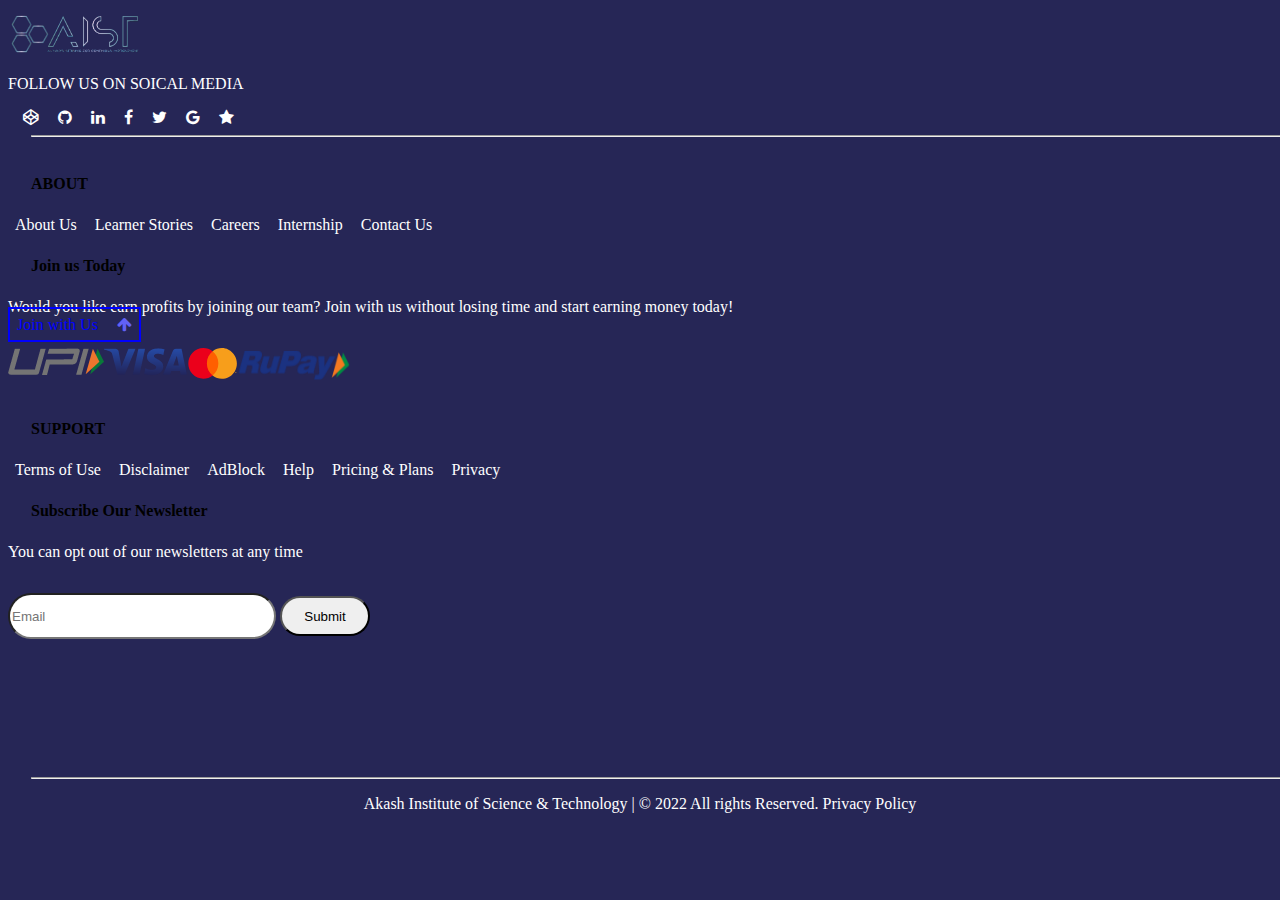
==== index.html @ 6756ce2d "Add files via upload" ====
<!doctype html>
<html lang="en">

<head>
    <meta charset="utf-8">
    <meta name="viewport" content="width=device-width, initial-scale=1">
    <title>Email Newsletter</title>
    <link href="https://cdn.jsdelivr.net/npm/bootstrap@5.2.0/dist/css/bootstrap.min.css" rel="stylesheet"
        integrity="sha384-gH2yIJqKdNHPEq0n4Mqa/HGKIhSkIHeL5AyhkYV8i59U5AR6csBvApHHNl/vI1Bx" crossorigin="anonymous">
    <link rel="stylesheet" href="https://cdnjs.cloudflare.com/ajax/libs/font-awesome/4.7.0/css/font-awesome.min.css">
    <link href="style.css" rel="stylesheet">
</head>

<body>
    <div class="navbar">
        <div class="container">
            <img src="logo1.svg" alt="logo" height="40px">
            <div class="follow">
                <p>FOLLOW US ON SOICAL MEDIA</p>
                <i class="fa fa-codepen"></i>
                <i class="fa fa-github" aria-hidden="true"></i>
                <i class="fa fa-linkedin" aria-hidden="true"></i>
                <i class="fa fa-facebook" aria-hidden="true"></i>
                <i class="fa fa-twitter" aria-hidden="true"></i>
                <i class="fa fa-google" aria-hidden="true"></i>
                <i class="fa fa-star" aria-hidden="true"></i>
            </div>
        </div>
    </div>
    <hr class="hr">
    <div class="container">
        <div class="body">
            <div class="row y-gap-30">
                <div class="col-xl-2 col-lg-4 col-md-6">
                    <div class="text-17 fw-500 text-white  mb-25 head">ABOUT</div>
                    <div class="d-flex y-gap-10 flex-column">
                        <a href="" target="_blank">About Us</a>
                        <a href="" target="_blank">Learner Stories</a>
                        <a href="" target="_blank"rel="noopener">Careers</a>
                        <a href="" target="_blank"rel="noopener">Internship</a>
                        <a href="" target="_blank">Contact Us</a>
                    </div>
                </div>
                <div class="col-xl-4 col-lg-8">
                    <div class="text-17 fw-500 text-white  mb-25 head">Join us Today</div>
                    <div class="d-flex y-gap-10 data flex-column">
                        Would you like earn profits by joining our team? Join with us without losing time and start
                        earning money today!
                        <div class="col-auto mt-5">
                            <a href="" rel="noopener" target="_blank"
                                class="button-icon -outline-purple-1 btn text-purple-1 fw-500">
                                Join with Us
                                <span class="fa fa-arrow-up text-14 ml-10"></span>
                            </a>
                        </div>
                        <img src="payments.png" alt="payments">
                    </div>
                </div>
                <div class="col-xl-2 offset-xl-1 col-lg-4 col-md-6">
                    <div class="text-17 fw-500 text-white  mb-25 head">SUPPORT</div>
                    <div class="d-flex y-gap-10 flex-column">
                        <a href="" target="_blank">Terms of Use</a>
                        <a href="" target="_blank">Disclaimer</a>
                        <a href="" target="_blank">AdBlock</a>
                        <a href="" target="_blank">Help</a>
                        <a href="" target="_blank">Pricing & Plans</a>
                        <a href="" target="_blank">Privacy</a>
                    </div>
                </div>
                <div class="col-xl-3 col-lg-4 col-md-6">
                    <div class="text-17 fw-500 text-white uppercase mb-25 head">Subscribe Our Newsletter</div>
                    <div class="footer-columns-form">
                        <div class="data">You can opt out of our newsletters at any time</div>
                        <form action="submit.html" >
                            <div class="form-group form">
                                <input type="text" placeholder="Email" class="email" required>
                                <button type="submit" class="submit">Submit</button>
                            </div>
                        </form>
                    </div>
                </div>
            </div>
        </div>
    </div>


    <hr class="hr">
    <div class="footer">
        <p>Akash Institute of Science & Technology | &copy; 2022 All rights Reserved. Privacy Policy</p>
    </div>
    <script src="https://cdn.jsdelivr.net/npm/bootstrap@5.2.0/dist/js/bootstrap.bundle.min.js"
        integrity="sha384-A3rJD856KowSb7dwlZdYEkO39Gagi7vIsF0jrRAoQmDKKtQBHUuLZ9AsSv4jD4Xa"
        crossorigin="anonymous"></script>
</body>

</html>
---- style.css ----
body {
  background-color: rgb(38, 38, 86);
}
.container {
  padding-top: 7px;
}
.body{
  position: relative;
  height: 66vh;
}
.hr {
  width: 200vh;
  color: white;
  text-align: center;
  margin-left: 23px;
}
p {
  color: white;
  right: 233px;
  font-weight: 500;
}
.fa {
  padding-left: 15px;
  color: white;
}
.footer {
  color: white;
  text-align: center;
}
a {
  color: white;
  text-decoration: none;
  padding: 7px;
}
.head {
  margin: 23px;
  font-style: bold;
  font-weight: 700;
}
.data {
  color: white;
}
.btn {
  color: blue;
  height: 51px;
  border: 2px solid blue;
  text-align: center;
  width: 341px;
}
.btn:hover{
  color:rgb(223, 240, 223);
  background-color:  rgb(97, 97, 247);
  border: 2px solid rgb(97, 97, 247);

}
.data {
  color: white;

}
.fa-arrow-up{
  color:rgb(97, 97, 247);
}
.fa-arrow-up:hover{
  color:rgb(223, 240, 223);

}
.form{
  margin-top: 23px;
}
.submit{
  border-radius: 23px;
  margin-top: 12px;
  width: 90px;
  height: 40px;
}
.submit:hover{
  color:white;
  background-color: blue;

}
.email{
  border-radius: 23px;
  height: 40px;
  width: 260px;

}
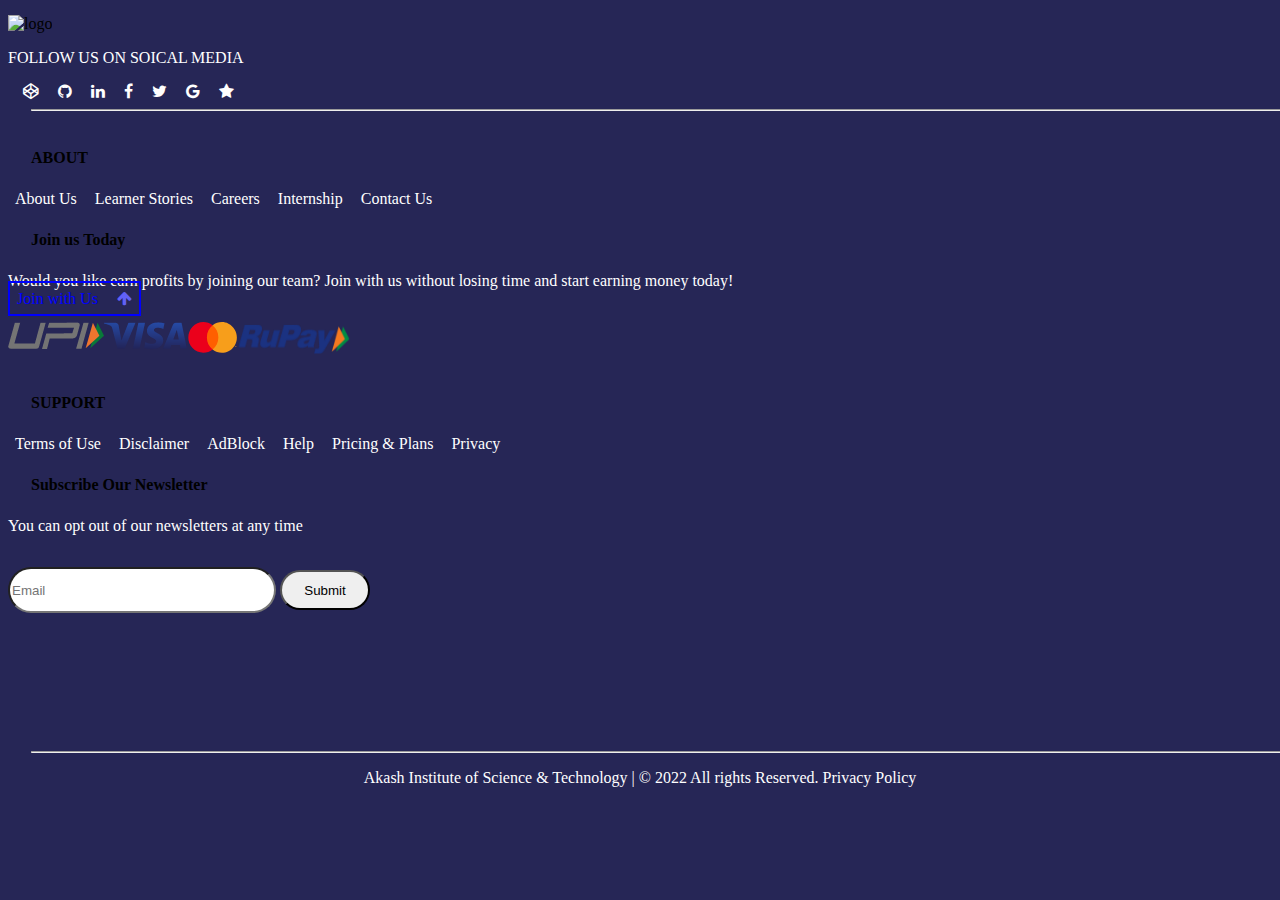
==== commit d35a3a66: "Update index.html" ====
--- a/index.html
+++ b/index.html
@@ -14,7 +14,7 @@
 <body>
     <div class="navbar">
         <div class="container">
-            <img src="logo1.svg" alt="logo" height="40px">
+            <img src="......" alt="logo" height="40px">
             <div class="follow">
                 <p>FOLLOW US ON SOICAL MEDIA</p>
                 <i class="fa fa-codepen"></i>
@@ -93,4 +93,4 @@
         crossorigin="anonymous"></script>
 </body>
 
-</html>+</html>
